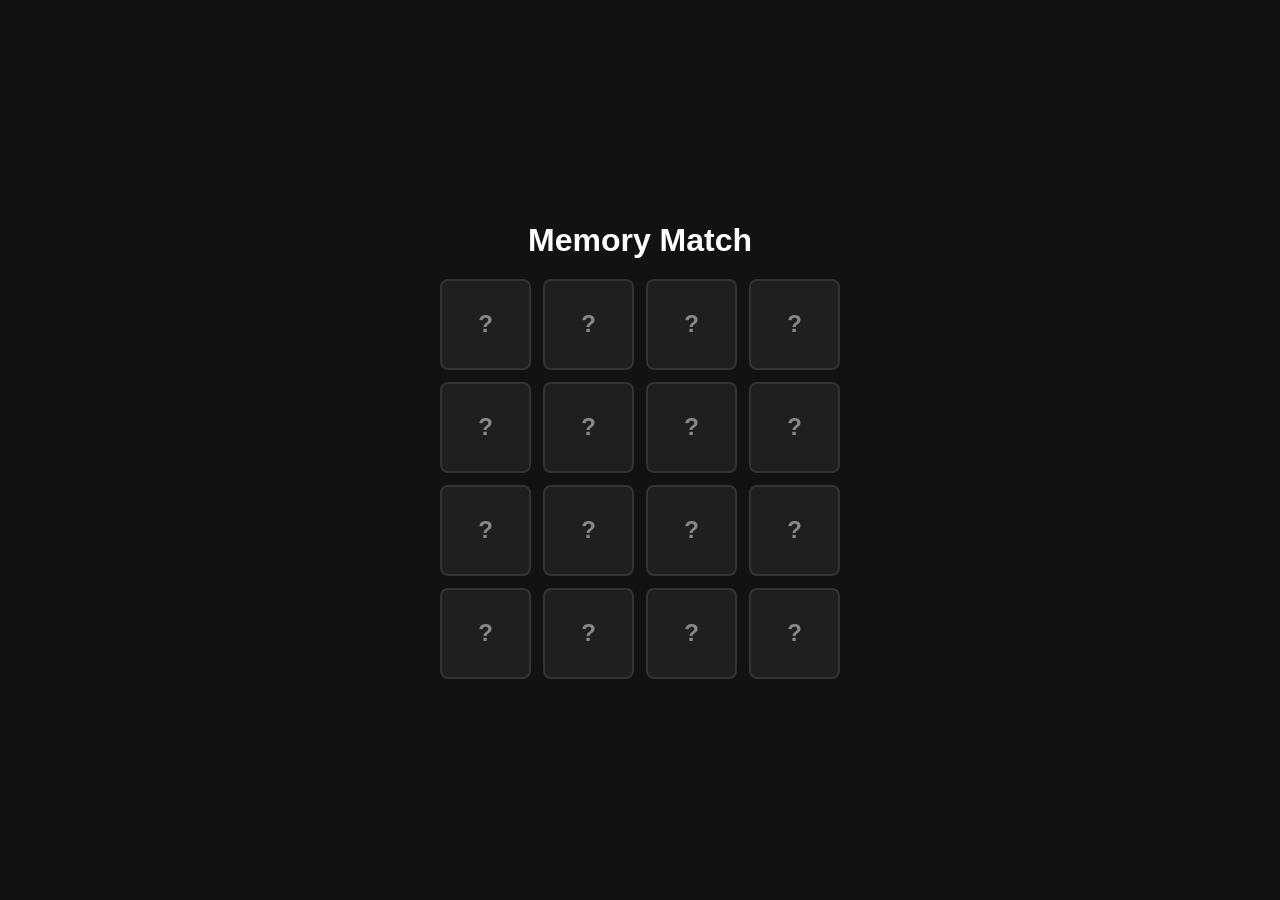
==== melted-butter.html @ 948bb8f6 "Create melted-butter.html test a memory grid" ====
<!DOCTYPE html>
<html lang="en">
<head>
  <meta charset="UTF-8">
  <meta name="viewport" content="width=device-width, initial-scale=1.0">
  <title>Memory Game Layout</title>
  <style>
    /* Global Reset */
    * {
      box-sizing: border-box;
      margin: 0;
      padding: 0;
    }

    body {
      background-color: #121212;
      color: #ffffff;
      font-family: sans-serif;
      display: flex;
      flex-direction: column;
      align-items: center;
      justify-content: center;
      min-height: 100vh;
      padding: 16px;
    }

    header {
      margin-bottom: 20px;
      text-align: center;
    }

    /* Core Mobile Memory Grid Setup */
    main {
      display: grid;
      /* Creates a strict 4x4 matrix layout */
      grid-template-columns: repeat(4, 1fr); 
      gap: 12px;
      width: 100%;
      /* Restricts grid scaling to maintain mobile proportions */
      max-width: 400px; 
    }

    /* Secret to forcing cards to remain perfect squares */
    article {
      background-color: #1f1f1f;
      border: 2px solid #333333;
      border-radius: 8px;
      cursor: pointer;
      position: relative;
      /* Equalizes width and height fluidly */
      aspect-ratio: 1 / 1; 
      
      /* Standard flex alignment to center icons or symbols later */
      display: flex;
      align-items: center;
      justify-content: center;
    }

    /* Visual feedback state for card placement */
    article:active {
      transform: scale(0.95);
      background-color: #2a2a2a;
    }

    span {
      font-size: 24px;
      font-weight: bold;
      color: #888888;
    }
  </style>
</head>
<body>

  <header>
    <h1>Memory Match</h1>
  </header>

  <!-- 4x4 Responsive Memory Grid Board -->
  <main>
    <article><span>?</span></article>
    <article><span>?</span></article>
    <article><span>?</span></article>
    <article><span>?</span></article>

    <article><span>?</span></article>
    <article><span>?</span></article>
    <article><span>?</span></article>
    <article><span>?</span></article>

    <article><span>?</span></article>
    <article><span>?</span></article>
    <article><span>?</span></article>
    <article><span>?</span></article>

    <article><span>?</span></article>
    <article><span>?</span></article>
    <article><span>?</span></article>
    <article><span>?</span></article>
  </main>

</body>
</html>
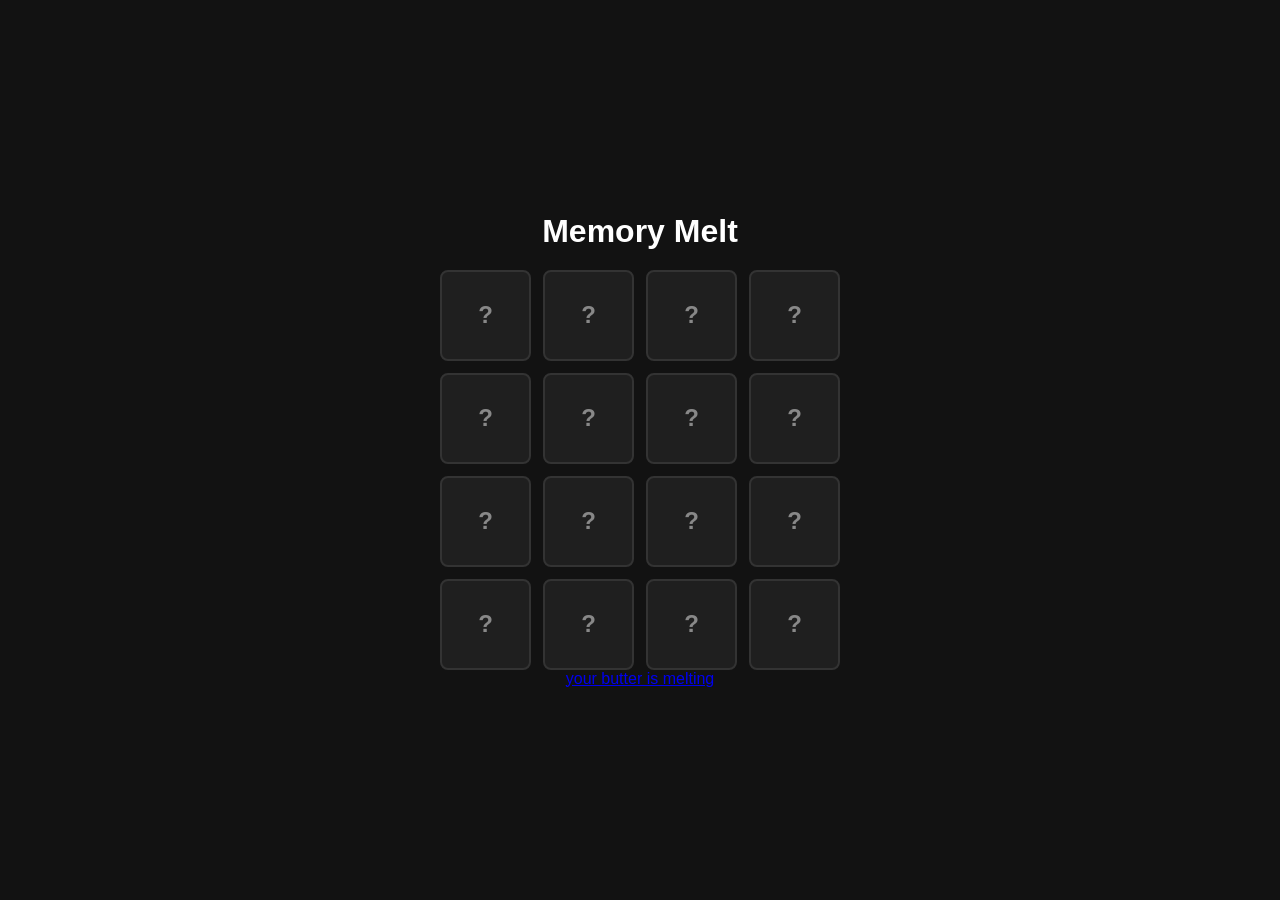
==== commit 4c4ac5e9: "Update melted-butter.html link back home" ====
--- a/melted-butter.html
+++ b/melted-butter.html
@@ -3,7 +3,7 @@
 <head>
   <meta charset="UTF-8">
   <meta name="viewport" content="width=device-width, initial-scale=1.0">
-  <title>Memory Game Layout</title>
+  <title>Memory Melt</title>
   <style>
     /* Global Reset */
     * {
@@ -72,7 +72,7 @@
 <body>
 
   <header>
-    <h1>Memory Match</h1>
+    <h1>Memory Melt</h1>
   </header>
 
   <!-- 4x4 Responsive Memory Grid Board -->
@@ -97,6 +97,8 @@
     <article><span>?</span></article>
     <article><span>?</span></article>
   </main>
+<aside>
+<a href="index.html">your butter is melting</a></aside>
 
 </body>
 </html>
